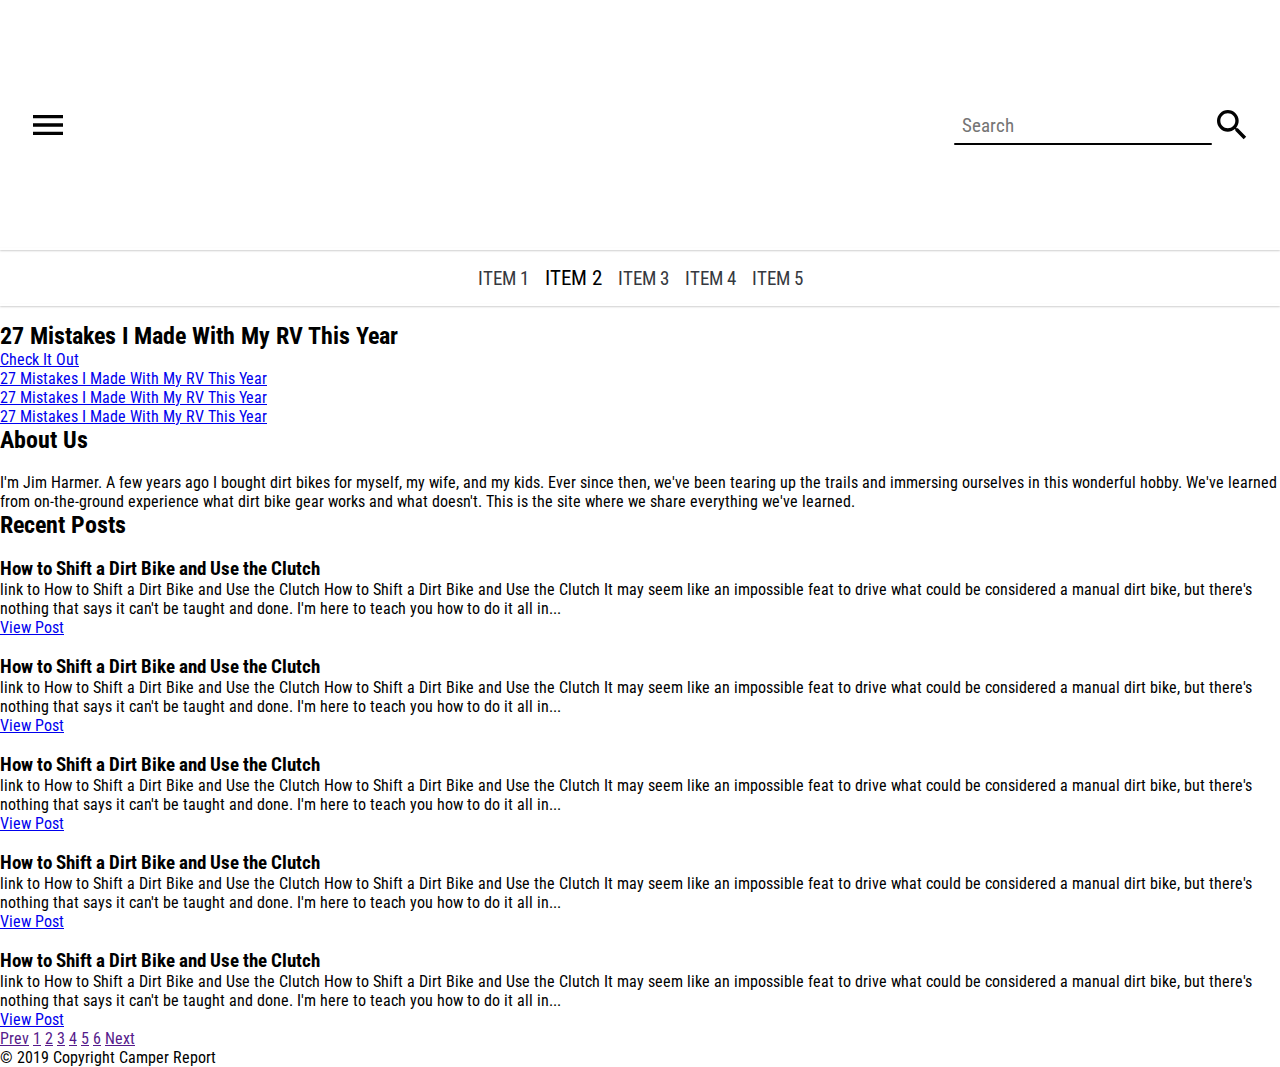
==== index.html @ 29ff1845 "Header completed, styled & responsive" ====
<!doctype html>
<html lang="en">
<head>
    <meta charset="UTF-8">
    <meta name="viewport"
          content="width=device-width, user-scalable=no, initial-scale=1.0, maximum-scale=1.0, minimum-scale=1.0">
    <meta http-equiv="X-UA-Compatible" content="ie=edge">
    <title>Document</title>
    <link rel="stylesheet" href="styles/css/main.css">
    <link href="https://fonts.googleapis.com/css?family=Libre+Franklin|Roboto+Condensed&display=swap" rel="stylesheet">


</head>
<body>

<header>
    <div class="container">
        <div class="menu-toggler-container">
            <div class="menu-icon-container">
                <!-- drawer icon  -->
                <svg class="icon" viewBox="0 0 24 24" id="menu-open">
                    <path d="M3,6H21V8H3V6M3,11H21V13H3V11M3,16H21V18H3V16Z"/>
                </svg>
                <!-- close icon  -->
                <svg class="icon" viewBox="0 0 24 24" id="menu-close" display="none">
                    <path d="M19,6.41L17.59,5L12,10.59L6.41,5L5,6.41L10.59,12L5,17.59L6.41,19L12,13.41L17.59,19L19,17.59L13.41,12L19,6.41Z"/>
                    </symbol>
                </svg>
            </div>
            <span class="menu-label">Menu</span>
        </div>
        <a href="#" class="logo-container">
            <div class="logo"
                 style="background-image: url('resources/images/camper-report-logo-300x228.png')"></div>
        </a>
        <div class="search-box-container">

            <!-- Search icon  -->
            <svg id="search-open" class="icon" viewBox="0 0 24 24">
                <path d="M9.5,3A6.5,6.5 0 0,1 16,9.5C16,11.11 15.41,12.59 14.44,13.73L14.71,14H15.5L20.5,19L19,20.5L14,15.5V14.71L13.73,14.44C12.59,15.41 11.11,16 9.5,16A6.5,6.5 0 0,1 3,9.5A6.5,6.5 0 0,1 9.5,3M9.5,5C7,5 5,7 5,9.5C5,12 7,14 9.5,14C12,14 14,12 14,9.5C14,7 12,5 9.5,5Z"/>
            </svg>
            <svg class="icon" viewBox="0 0 24 24" id="search-close" display="none">
                <path d="M19,6.41L17.59,5L12,10.59L6.41,5L5,6.41L10.59,12L5,17.59L6.41,19L12,13.41L17.59,19L19,17.59L13.41,12L19,6.41Z"/>
                </symbol>
            </svg>
            <div id="search-box" class="search-box close">
                <input type="text" placeholder="Search">
            </div>

        </div>
    </div>
</header>
<nav class="main-menu">
    <ul>
        <li class="menu-item"><a href="#"> item 1 </a></li>
        <li class="menu-item active"><a href="#"> item 2 </a></li>
        <li class="menu-item"><a href="#"> item 3 </a></li>
        <li class="menu-item"><a href="#"> item 4 </a></li>
        <li class="menu-item"><a href="#"> item 5 </a></li>
    </ul>
</nav>


<div class="main-content">
    <section class="featured-posts">
        <div class="primary-featured-post">
            <h2>27 Mistakes I Made With My RV This Year</h2>
            <a href="#">Check It Out</a>
        </div>
        <div class="secondary-featured-posts-container">
            <div class="secondary-featured-post"
                 style="background-image: url('resources/images/21296245_xl-768x513.jpg')">
                <a href="#">27 Mistakes I Made With My RV This Year</a>
            </div>
            <div class="secondary-featured-post"
                 style="background-image: url('resources/images/21296245_xl-768x513.jpg')">
                <a href="#">27 Mistakes I Made With My RV This Year</a>
            </div>
            <div class="secondary-featured-post"
                 style="background-image: url('resources/images/21296245_xl-768x513.jpg')">
                <a href="#">27 Mistakes I Made With My RV This Year</a>
            </div>
        </div>
    </section>
    <div>
        <section class="side-bar">
            <div class="about-us">
                <h2>About Us</h2>
                <div class="about-content">
                    <img src="resources/images/jim-harmer-dirt-bike-planet-300x300.jpg" alt="">
                    <p>I'm Jim Harmer. A few years ago I bought dirt bikes for myself, my wife, and my kids. Ever since
                        then, we've been tearing up the trails and immersing ourselves in this wonderful hobby. We've
                        learned from on-the-ground experience what dirt bike gear works and what doesn't. This is the
                        site where we share everything we've learned.</p>
                </div>
            </div>
        </section>
        <section class="posts">
            <h2>Recent Posts</h2>
            <div class="post">
                <img class="post-image" src="resources/images/109323731_l-300x200.jpg" alt="">
                <div class="post-content">
                    <h3>How to Shift a Dirt Bike and Use the Clutch</h3>
                    <p class="post-excerpt">link to How to Shift a Dirt Bike and Use the Clutch
                        How to Shift a Dirt Bike and Use the Clutch
                        It may seem like an impossible feat to drive what could be considered a manual dirt bike, but
                        there's nothing that says it can't be taught and done. I'm here to teach you how to do it all
                        in...</p>
                    <a href="#">View Post</a>
                </div>
            </div>
            <div class="post">
                <img class="post-image" src="resources/images/109323731_l-300x200.jpg" alt="">
                <div class="post-content">
                    <h3>How to Shift a Dirt Bike and Use the Clutch</h3>
                    <p class="post-excerpt">link to How to Shift a Dirt Bike and Use the Clutch
                        How to Shift a Dirt Bike and Use the Clutch
                        It may seem like an impossible feat to drive what could be considered a manual dirt bike, but
                        there's nothing that says it can't be taught and done. I'm here to teach you how to do it all
                        in...</p>
                    <a href="#">View Post</a>
                </div>
            </div>
            <div class="post">
                <img class="post-image" src="resources/images/109323731_l-300x200.jpg" alt="">
                <div class="post-content">
                    <h3>How to Shift a Dirt Bike and Use the Clutch</h3>
                    <p class="post-excerpt">link to How to Shift a Dirt Bike and Use the Clutch
                        How to Shift a Dirt Bike and Use the Clutch
                        It may seem like an impossible feat to drive what could be considered a manual dirt bike, but
                        there's nothing that says it can't be taught and done. I'm here to teach you how to do it all
                        in...</p>
                    <a href="#">View Post</a>
                </div>
            </div>
            <div class="post">
                <img class="post-image" src="resources/images/109323731_l-300x200.jpg" alt="">
                <div class="post-content">
                    <h3>How to Shift a Dirt Bike and Use the Clutch</h3>
                    <p class="post-excerpt">link to How to Shift a Dirt Bike and Use the Clutch
                        How to Shift a Dirt Bike and Use the Clutch
                        It may seem like an impossible feat to drive what could be considered a manual dirt bike, but
                        there's nothing that says it can't be taught and done. I'm here to teach you how to do it all
                        in...</p>
                    <a href="#">View Post</a>
                </div>
            </div>
            <div class="post">
                <img class="post-image" src="resources/images/109323731_l-300x200.jpg" alt="">
                <div class="post-content">
                    <h3>How to Shift a Dirt Bike and Use the Clutch</h3>
                    <p class="post-excerpt">link to How to Shift a Dirt Bike and Use the Clutch
                        How to Shift a Dirt Bike and Use the Clutch
                        It may seem like an impossible feat to drive what could be considered a manual dirt bike, but
                        there's nothing that says it can't be taught and done. I'm here to teach you how to do it all
                        in...</p>
                    <a href="#">View Post</a>
                </div>
            </div>
            <nav class="pagination-links">
                <a href="">Prev</a>
                <a href="" class="active">1</a>
                <a href="">2</a>
                <a href="">3</a>
                <a href="">4</a>
                <a href="">5</a>
                <a href="">6</a>
                <a href="">Next</a>
            </nav>
        </section>
    </div>
</div>

<footer>
    <p>© 2019 Copyright Camper Report</p>
</footer>

<script src="scripts/jquery.min.js"></script>
<script src="scripts/main.js"></script>

</body>
</html>
---- styles/css/main.css ----
/**********************
    General Styles
***********************/
* {
  padding: 0;
  margin: 0;
  font-family: "Roboto Condensed", sans-serif; }

.icon {
  width: 48px;
  height: 48px;
  fill: #020202; }

.container {
  max-width: 1224px;
  margin: 0 auto; }

/**********************
    End Of General Styles
***********************/
/**********************
    Header
***********************/
header {
  position: relative;
  padding: 0 8px; }
  header .icon {
    width: 32px;
    height: 32px;
    padding: 8px; }
  header:after {
    content: '';
    display: block;
    height: 2px;
    width: 100%;
    position: absolute;
    bottom: 0;
    left: 0;
    box-shadow: 0 1px 2px rgba(0, 0, 0, 0.2); }
  header .container {
    display: flex;
    justify-content: flex-end;
    align-items: center; }
    header .container .logo-container {
      order: 1;
      margin-right: auto; }
      header .container .logo-container .logo {
        width: 60px;
        height: 60px;
        background-size: contain;
        background-repeat: no-repeat;
        background-position: center;
        margin-left: auto; }
    header .container .menu-toggler-container {
      order: 3;
      margin-top: 4px; }
      header .container .menu-toggler-container .menu-label {
        display: none; }
    header .container .search-box-container {
      order: 2;
      display: flex;
      align-items: center;
      position: relative; }
      header .container .search-box-container .search-box {
        position: absolute;
        right: 100%;
        display: flex; }
        header .container .search-box-container .search-box input {
          padding: 8px;
          background: none;
          border: none;
          outline: none;
          margin: 0;
          background: white;
          border-radius: 4px; }
        header .container .search-box-container .search-box:after {
          display: block;
          content: '';
          position: absolute;
          width: 100%;
          height: 2px;
          bottom: 0;
          left: 0;
          background-color: #020202;
          border-radius: 8px; }

@media (min-width: 500px) {
  header .container .menu-toggler-container {
    order: 0; }
  header .container .logo-container {
    order: 1;
    margin: 0 auto; }

  .search-box input {
    font-size: 1.2em; } }
@media (min-width: 600px) {
  header .container .logo-container .logo {
    width: 100px;
    height: 100px; } }
@media (min-width: 700px) {
  header .icon {
    width: 40px;
    height: 40px;
    padding: 0; } }
@media (min-width: 900px) {
  header .container .logo-container .logo {
    width: 150px;
    height: 150px; } }
@media (min-width: 1000px) {
  header .container .logo-container .logo {
    width: 250px;
    height: 250px; } }
/**********************
    End Of Header
***********************/
/**********************
    Main Menu
***********************/
nav.main-menu {
  position: relative;
  margin-bottom: 16px; }
  nav.main-menu ul {
    list-style: none;
    text-decoration: none;
    display: flex;
    flex-direction: column;
    justify-content: flex-start;
    flex-wrap: wrap;
    padding: 8px;
    max-width: 1224px;
    margin: 0 auto; }
    nav.main-menu ul a {
      text-decoration: none;
      color: #363940;
      text-transform: uppercase; }
    nav.main-menu ul .menu-item {
      padding: 4px 0; }
      nav.main-menu ul .menu-item.active a {
        color: black;
        font-size: 1.2em; }
      nav.main-menu ul .menu-item:hover a {
        color: #b5b8c0; }
  nav.main-menu:after {
    content: '';
    display: block;
    height: 2px;
    width: 100%;
    position: absolute;
    bottom: 0;
    left: 0;
    box-shadow: 0 1px 2px rgba(0, 0, 0, 0.2); }

@media (min-width: 500px) {
  nav.main-menu ul {
    flex-direction: row;
    align-items: center;
    justify-content: center; }
    nav.main-menu ul .menu-item {
      padding: 8px; } }
@media (min-width: 900px) {
  .menu-item a {
    font-size: 1.2em; }

  nav.main-menu ul .menu-item.active a {
    font-size: 1.3em; } }
/**********************
    End Of Main Menu
***********************/
/**********************
    End of Header Styles
***********************/

/*# sourceMappingURL=main.css.map */
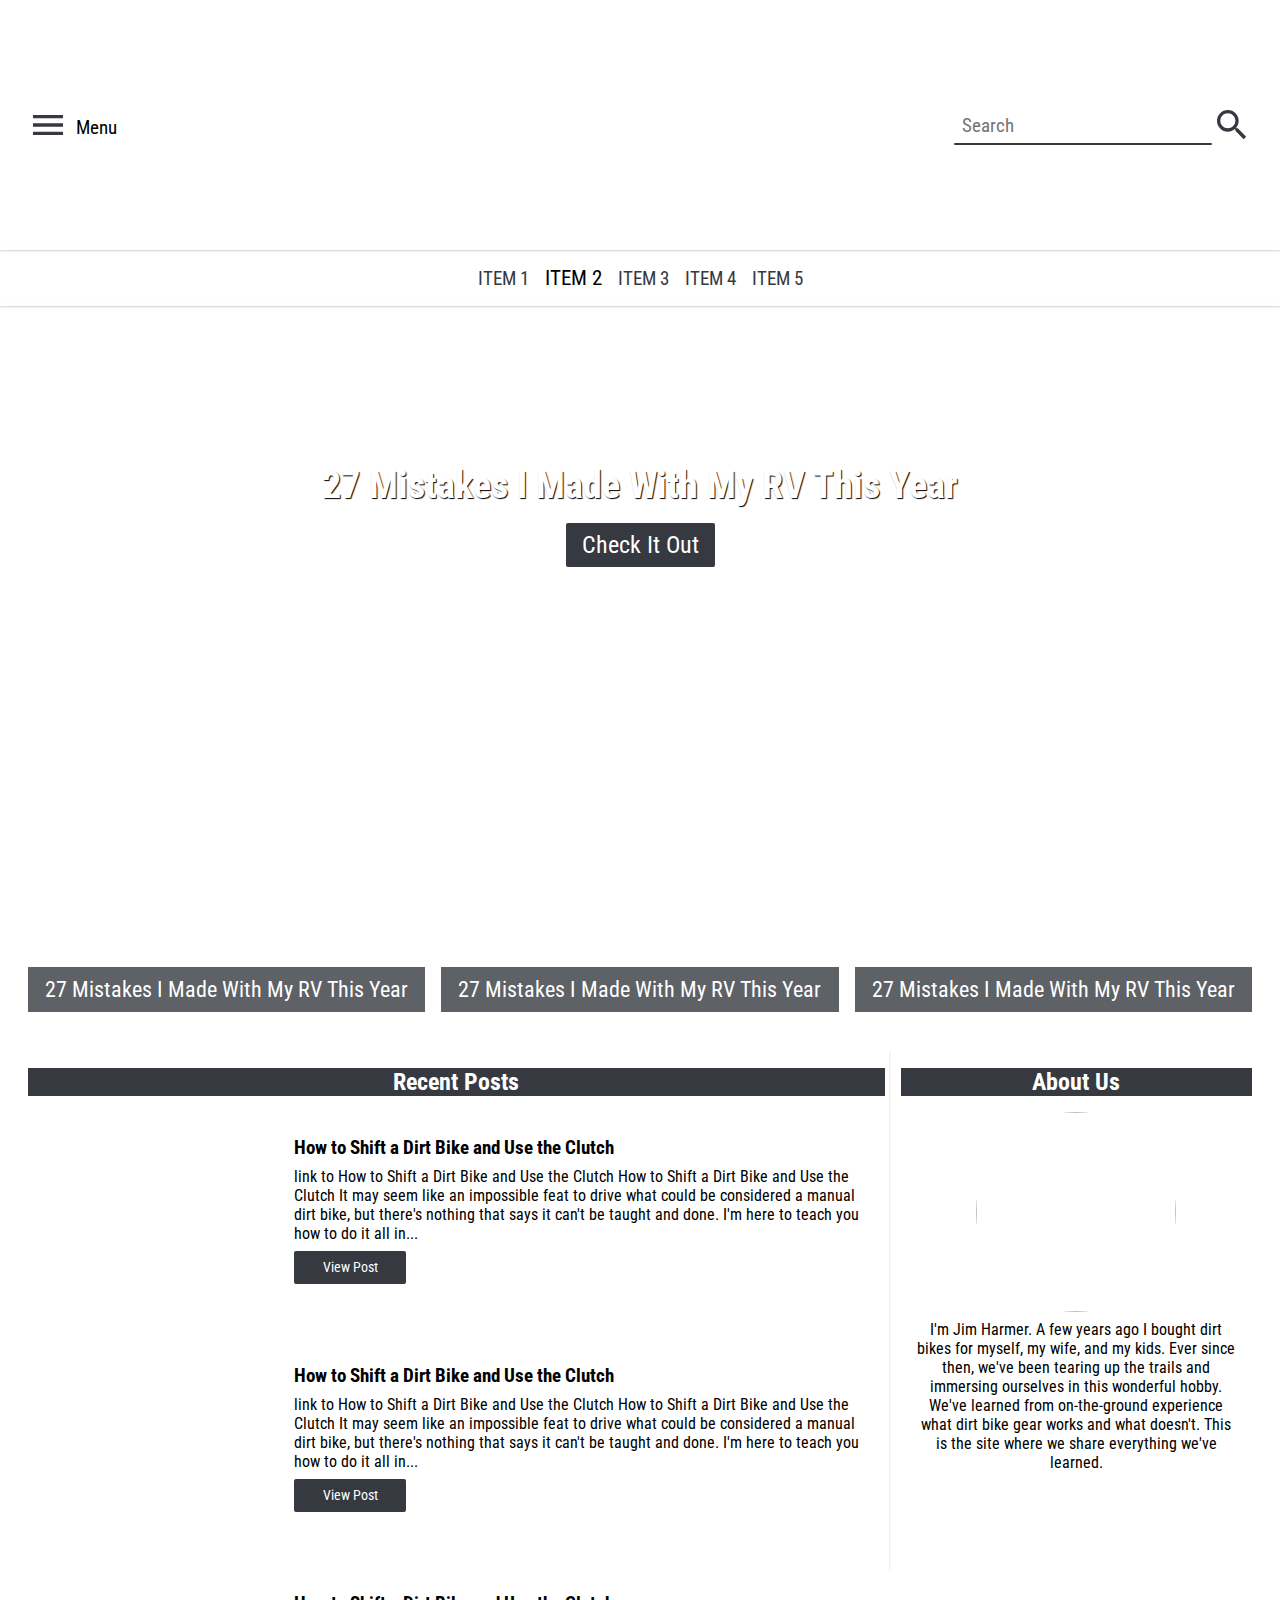
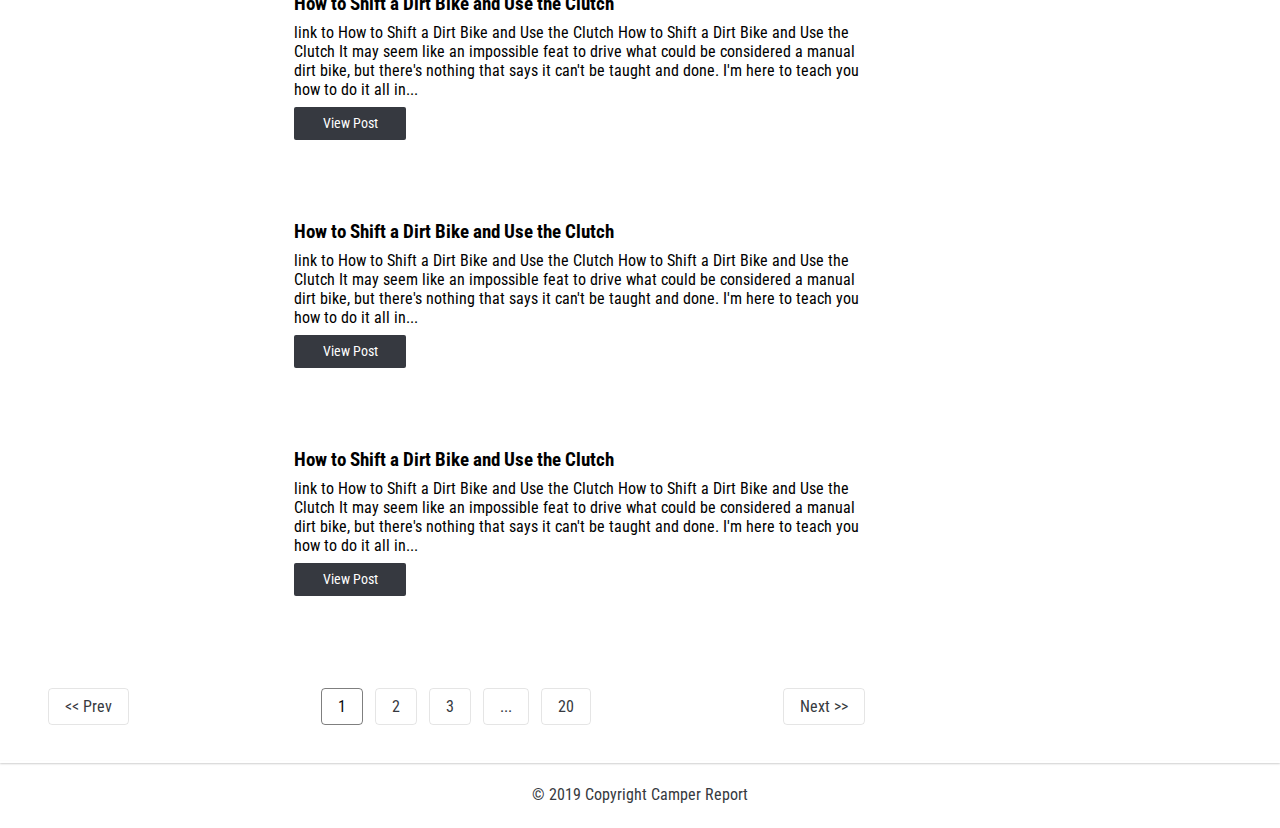
==== commit 30fd05b7: "Minimal Blog's home page created" ====
--- a/index.html
+++ b/index.html
@@ -65,7 +65,7 @@
     <section class="featured-posts">
         <div class="primary-featured-post">
             <h2>27 Mistakes I Made With My RV This Year</h2>
-            <a href="#">Check It Out</a>
+            <a  class="btn" href="#">Check It Out</a>
         </div>
         <div class="secondary-featured-posts-container">
             <div class="secondary-featured-post"
@@ -78,96 +78,98 @@
             </div>
             <div class="secondary-featured-post"
                  style="background-image: url('resources/images/21296245_xl-768x513.jpg')">
-                <a href="#">27 Mistakes I Made With My RV This Year</a>
+                <a class="post-link" href="#">27 Mistakes I Made With My RV This Year</a>
             </div>
         </div>
     </section>
-    <div>
+    <div class="posts-sidebar-container">
+        <section class="posts">
+            <h2 class="heading">Recent Posts</h2>
+            <div class="post">
+                <a href=""> <div class="post-image" style="background-image: url('resources/images/109323731_l-300x200.jpg')"> </div></a>
+                <div class="post-content">
+                    <h3 class="post-title">How to Shift a Dirt Bike and Use the Clutch</h3>
+                    <p class="post-excerpt">link to How to Shift a Dirt Bike and Use the Clutch
+                        How to Shift a Dirt Bike and Use the Clutch
+                        It may seem like an impossible feat to drive what could be considered a manual dirt bike, but
+                        there's nothing that says it can't be taught and done. I'm here to teach you how to do it all
+                        in...</p>
+                    <a class="btn" href="#">View Post</a>
+                </div>
+            </div>
+            <div class="post">
+                <a href=""> <div class="post-image" style="background-image: url('resources/images/109323731_l-300x200.jpg')"> </div></a>
+                <div class="post-content">
+                    <h3 class="post-title">How to Shift a Dirt Bike and Use the Clutch</h3>
+                    <p class="post-excerpt">link to How to Shift a Dirt Bike and Use the Clutch
+                        How to Shift a Dirt Bike and Use the Clutch
+                        It may seem like an impossible feat to drive what could be considered a manual dirt bike, but
+                        there's nothing that says it can't be taught and done. I'm here to teach you how to do it all
+                        in...</p>
+                    <a class="btn" href="#">View Post</a>
+                </div>
+            </div>
+            <div class="post">
+                <a href=""> <div class="post-image" style="background-image: url('resources/images/109323731_l-300x200.jpg')"> </div></a>
+                <div class="post-content">
+                    <h3 class="post-title">How to Shift a Dirt Bike and Use the Clutch</h3>
+                    <p class="post-excerpt">link to How to Shift a Dirt Bike and Use the Clutch
+                        How to Shift a Dirt Bike and Use the Clutch
+                        It may seem like an impossible feat to drive what could be considered a manual dirt bike, but
+                        there's nothing that says it can't be taught and done. I'm here to teach you how to do it all
+                        in...</p>
+                    <a class="btn" href="#">View Post</a>
+                </div>
+            </div>
+            <div class="post">
+                <a href=""> <div class="post-image" style="background-image: url('resources/images/109323731_l-300x200.jpg')"> </div></a>
+                <div class="post-content">
+                    <h3 class="post-title">How to Shift a Dirt Bike and Use the Clutch</h3>
+                    <p class="post-excerpt">link to How to Shift a Dirt Bike and Use the Clutch
+                        How to Shift a Dirt Bike and Use the Clutch
+                        It may seem like an impossible feat to drive what could be considered a manual dirt bike, but
+                        there's nothing that says it can't be taught and done. I'm here to teach you how to do it all
+                        in...</p>
+                    <a class="btn" href="#">View Post</a>
+                </div>
+            </div>
+            <div class="post">
+                <a href=""> <div class="post-image" style="background-image: url('resources/images/109323731_l-300x200.jpg')"> </div></a>
+                <div class="post-content">
+                    <h3 class="post-title">How to Shift a Dirt Bike and Use the Clutch</h3>
+                    <p class="post-excerpt">link to How to Shift a Dirt Bike and Use the Clutch
+                        How to Shift a Dirt Bike and Use the Clutch
+                        It may seem like an impossible feat to drive what could be considered a manual dirt bike, but
+                        there's nothing that says it can't be taught and done. I'm here to teach you how to do it all
+                        in...</p>
+                    <a class="btn" href="#">View Post</a>
+                </div>
+            </div>
+            <nav class="pagination-links">
+                <span class="pagination-link ">&lt&lt Prev</span>
+                <div class="page-links-container">
+                    <a class="pagination-link active" href="" >1</a>
+                    <a class="pagination-link" href="">2</a>
+                    <a class="pagination-link" href="">3</a>
+                    <span class="pagination-link">...</span>
+                    <a class="pagination-link" href="">20</a>
+                </div>
+                <span class="pagination-link " href="">Next &gt&gt</span>
+            </nav>
+        </section>
         <section class="side-bar">
             <div class="about-us">
-                <h2>About Us</h2>
+                <h2 class="heading">About Us</h2>
                 <div class="about-content">
-                    <img src="resources/images/jim-harmer-dirt-bike-planet-300x300.jpg" alt="">
-                    <p>I'm Jim Harmer. A few years ago I bought dirt bikes for myself, my wife, and my kids. Ever since
+                    <img class="author-image" src="resources/images/jim-harmer-dirt-bike-planet-300x300.jpg" alt="">
+                    <p class="author-description">I'm Jim Harmer. A few years ago I bought dirt bikes for myself, my wife, and my kids. Ever since
                         then, we've been tearing up the trails and immersing ourselves in this wonderful hobby. We've
                         learned from on-the-ground experience what dirt bike gear works and what doesn't. This is the
                         site where we share everything we've learned.</p>
                 </div>
             </div>
         </section>
-        <section class="posts">
-            <h2>Recent Posts</h2>
-            <div class="post">
-                <img class="post-image" src="resources/images/109323731_l-300x200.jpg" alt="">
-                <div class="post-content">
-                    <h3>How to Shift a Dirt Bike and Use the Clutch</h3>
-                    <p class="post-excerpt">link to How to Shift a Dirt Bike and Use the Clutch
-                        How to Shift a Dirt Bike and Use the Clutch
-                        It may seem like an impossible feat to drive what could be considered a manual dirt bike, but
-                        there's nothing that says it can't be taught and done. I'm here to teach you how to do it all
-                        in...</p>
-                    <a href="#">View Post</a>
-                </div>
-            </div>
-            <div class="post">
-                <img class="post-image" src="resources/images/109323731_l-300x200.jpg" alt="">
-                <div class="post-content">
-                    <h3>How to Shift a Dirt Bike and Use the Clutch</h3>
-                    <p class="post-excerpt">link to How to Shift a Dirt Bike and Use the Clutch
-                        How to Shift a Dirt Bike and Use the Clutch
-                        It may seem like an impossible feat to drive what could be considered a manual dirt bike, but
-                        there's nothing that says it can't be taught and done. I'm here to teach you how to do it all
-                        in...</p>
-                    <a href="#">View Post</a>
-                </div>
-            </div>
-            <div class="post">
-                <img class="post-image" src="resources/images/109323731_l-300x200.jpg" alt="">
-                <div class="post-content">
-                    <h3>How to Shift a Dirt Bike and Use the Clutch</h3>
-                    <p class="post-excerpt">link to How to Shift a Dirt Bike and Use the Clutch
-                        How to Shift a Dirt Bike and Use the Clutch
-                        It may seem like an impossible feat to drive what could be considered a manual dirt bike, but
-                        there's nothing that says it can't be taught and done. I'm here to teach you how to do it all
-                        in...</p>
-                    <a href="#">View Post</a>
-                </div>
-            </div>
-            <div class="post">
-                <img class="post-image" src="resources/images/109323731_l-300x200.jpg" alt="">
-                <div class="post-content">
-                    <h3>How to Shift a Dirt Bike and Use the Clutch</h3>
-                    <p class="post-excerpt">link to How to Shift a Dirt Bike and Use the Clutch
-                        How to Shift a Dirt Bike and Use the Clutch
-                        It may seem like an impossible feat to drive what could be considered a manual dirt bike, but
-                        there's nothing that says it can't be taught and done. I'm here to teach you how to do it all
-                        in...</p>
-                    <a href="#">View Post</a>
-                </div>
-            </div>
-            <div class="post">
-                <img class="post-image" src="resources/images/109323731_l-300x200.jpg" alt="">
-                <div class="post-content">
-                    <h3>How to Shift a Dirt Bike and Use the Clutch</h3>
-                    <p class="post-excerpt">link to How to Shift a Dirt Bike and Use the Clutch
-                        How to Shift a Dirt Bike and Use the Clutch
-                        It may seem like an impossible feat to drive what could be considered a manual dirt bike, but
-                        there's nothing that says it can't be taught and done. I'm here to teach you how to do it all
-                        in...</p>
-                    <a href="#">View Post</a>
-                </div>
-            </div>
-            <nav class="pagination-links">
-                <a href="">Prev</a>
-                <a href="" class="active">1</a>
-                <a href="">2</a>
-                <a href="">3</a>
-                <a href="">4</a>
-                <a href="">5</a>
-                <a href="">6</a>
-                <a href="">Next</a>
-            </nav>
-        </section>
+
     </div>
 </div>
 
--- a/styles/css/main.css
+++ b/styles/css/main.css
@@ -6,15 +6,40 @@
   margin: 0;
   font-family: "Roboto Condensed", sans-serif; }
 
+.heading {
+  background: #363940;
+  color: #fff;
+  text-align: center;
+  margin: 16px 0; }
+
 .icon {
   width: 48px;
   height: 48px;
-  fill: #020202; }
+  fill: #363940; }
 
 .container {
   max-width: 1224px;
   margin: 0 auto; }
 
+.btn {
+  padding: 8px 16px;
+  background: #363940;
+  color: #fff;
+  text-decoration: none;
+  border-radius: 2px;
+  margin: 16px 0;
+  transition: opacity 100ms ease-in-out;
+  display: block;
+  text-align: center; }
+  .btn:hover, .btn:focus {
+    opacity: 0.8; }
+
+@media (min-width: 600px) {
+  .btn {
+    font-size: 1.2em; } }
+@media (min-width: 900px) {
+  .btn {
+    font-size: 1.5em; } }
 /**********************
     End Of General Styles
 ***********************/
@@ -81,7 +106,7 @@
           height: 2px;
           bottom: 0;
           left: 0;
-          background-color: #020202;
+          background-color: #363940;
           border-radius: 8px; }
 
 @media (min-width: 500px) {
@@ -105,7 +130,18 @@
 @media (min-width: 900px) {
   header .container .logo-container .logo {
     width: 150px;
-    height: 150px; } }
+    height: 150px; }
+
+  header .container .menu-toggler-container {
+    display: flex;
+    align-items: center;
+    justify-content: center; }
+    header .container .menu-toggler-container .menu-label {
+      display: block;
+      font-size: 1.2em;
+      margin-left: 8px; }
+      header .container .menu-toggler-container .menu-label::selection {
+        background: none; } }
 @media (min-width: 1000px) {
   header .container .logo-container .logo {
     width: 250px;
@@ -167,7 +203,249 @@
     End Of Main Menu
 ***********************/
 /**********************
-    End of Header Styles
+    Featured Posts
+***********************/
+.main-content {
+  display: flex;
+  flex-direction: column;
+  margin: 16px auto;
+  max-width: 1224px; }
+  .main-content .primary-featured-post {
+    border-radius: 4px;
+    background-image: url("../../resources/images/rv-mistakes-1024x341.jpg");
+    background-repeat: no-repeat;
+    height: 200px;
+    background-size: cover;
+    background-position: center;
+    display: flex;
+    flex-direction: column;
+    justify-content: center;
+    align-items: center; }
+    .main-content .primary-featured-post h2 {
+      color: white;
+      font-size: 1.5em;
+      text-align: center;
+      text-shadow: 1px 1px 1px black; }
+  .main-content .secondary-featured-posts-container {
+    display: flex;
+    flex-direction: column;
+    justify-content: center;
+    align-items: center;
+    margin: 16px 0; }
+    .main-content .secondary-featured-posts-container .secondary-featured-post {
+      margin: 8px;
+      width: 100%;
+      height: 200px;
+      border-radius: 2px;
+      background-image: url("../../resources/images/rv-mistakes-1024x341.jpg");
+      background-repeat: no-repeat;
+      background-size: cover;
+      background-position: center;
+      position: relative; }
+      .main-content .secondary-featured-posts-container .secondary-featured-post a {
+        background: rgba(54, 57, 64, 0.8);
+        text-decoration: none;
+        color: #fff;
+        text-align: center;
+        display: block;
+        position: absolute;
+        bottom: 0;
+        width: 100%;
+        padding: 9.6px 16px;
+        box-sizing: border-box; }
+        .main-content .secondary-featured-posts-container .secondary-featured-post a:hover, .main-content .secondary-featured-posts-container .secondary-featured-post a:focus {
+          opacity: 0.8; }
+      @media (min-width: 350px) {
+        .main-content .secondary-featured-posts-container .secondary-featured-post {
+          height: 250px; }
+          .main-content .secondary-featured-posts-container .secondary-featured-post a {
+            font-size: 1.2em; } }
+      @media (min-width: 450px) {
+        .main-content .secondary-featured-posts-container .secondary-featured-post {
+          height: 300px; }
+          .main-content .secondary-featured-posts-container .secondary-featured-post a {
+            font-size: 1.4em; } }
+    @media (min-width: 300px) {
+      .main-content .secondary-featured-posts-container {
+        padding: 16px;
+        border-radius: 4px; } }
+    @media (min-width: 660px) {
+      .main-content .secondary-featured-posts-container {
+        flex-direction: row; }
+        .main-content .secondary-featured-posts-container .secondary-featured-post {
+          height: 250px; }
+          .main-content .secondary-featured-posts-container .secondary-featured-post:nth-child(3) {
+            display: none; } }
+    @media (min-width: 985px) {
+      .main-content .secondary-featured-posts-container .secondary-featured-post:nth-child(3) {
+        display: block; } }
+    @media (min-width: 1224px) {
+      .main-content .secondary-featured-posts-container {
+        padding-left: 0;
+        padding-right: 0; }
+        .main-content .secondary-featured-posts-container .secondary-featured-post:nth-child(1) {
+          margin-left: 0; }
+        .main-content .secondary-featured-posts-container .secondary-featured-post:nth-child(3) {
+          margin-right: 0; } }
+
+@media (min-width: 500px) {
+  .main-content .primary-featured-post {
+    height: 300px; }
+    .main-content .primary-featured-post h2 {
+      font-size: 1.8em; } }
+@media (min-width: 600px) {
+  .main-content .primary-featured-post {
+    height: 300px; }
+    .main-content .primary-featured-post h2 {
+      font-size: 2em; } }
+@media (min-width: 900px) {
+  .main-content .primary-featured-post {
+    height: 400px; }
+    .main-content .primary-featured-post h2 {
+      font-size: 2.4em; } }
+/**********************
+    End of Featured Posts
+***********************/
+/**********************
+    Content : Post & Sidebar
+***********************/
+.posts-sidebar-container {
+  display: flex;
+  flex-direction: column;
+  max-width: 1224px;
+  margin: 0 auto; }
+  .posts-sidebar-container .posts {
+    max-width: 750px; }
+  @media (min-width: 1000px) {
+    .posts-sidebar-container {
+      flex-direction: row; }
+      .posts-sidebar-container .side-bar {
+        max-width: 30%; }
+        .posts-sidebar-container .side-bar:after {
+          content: '';
+          display: block;
+          height: 40%;
+          width: 2px;
+          position: absolute;
+          top: 0;
+          left: -4%;
+          box-shadow: 1px 0 2px rgba(0, 0, 0, 0.1); }
+      .posts-sidebar-container .posts {
+        margin-right: 16px;
+        max-width: 70%; } }
+
+/**********************
+    End of Content : Post & Sidebar
+***********************/
+/**********************
+    Sidebar
+***********************/
+.side-bar {
+  position: relative; }
+  .side-bar .about-us .author-image {
+    width: 200px;
+    height: 200px;
+    margin: 8px auto;
+    border-radius: 50%;
+    display: block; }
+  .side-bar .about-us .author-description {
+    text-align: center;
+    padding: 0 16px;
+    max-width: 600px;
+    margin: 0 auto; }
+
+/**********************
+    End of Sidebar
+***********************/
+/**********************
+    Posts
+***********************/
+.post {
+  margin: 32px 0; }
+  .post .post-image {
+    width: 100%;
+    height: 180px;
+    background-repeat: no-repeat;
+    background-position: center;
+    background-size: cover;
+    margin: 8px 0; }
+  .post .post-title {
+    padding: 8px 16px;
+    text-align: center;
+    font-size: 1.2em; }
+  .post .post-excerpt {
+    padding: 0 16px;
+    text-align: center;
+    font-size: 1em; }
+  .post .btn {
+    margin: 8px auto;
+    width: 80px;
+    margin-bottom: 16px; }
+  @media (min-width: 400px) {
+    .post .post-image {
+      width: 250px;
+      margin-left: auto;
+      margin-right: auto;
+      border-radius: 4px; } }
+  @media (min-width: 650px) {
+    .post {
+      display: flex;
+      align-items: flex-start; }
+      .post .post-title {
+        text-align: left; }
+      .post .post-excerpt {
+        text-align: left; }
+      .post .btn {
+        margin-left: 16px;
+        font-size: 0.9em; } }
+
+.pagination-links {
+  display: flex;
+  justify-content: space-between;
+  align-items: center;
+  padding: 16px; }
+  .pagination-links .page-links-container {
+    display: none; }
+  .pagination-links .pagination-link {
+    margin: 4px;
+    text-decoration: none;
+    color: #363940;
+    border: 1px solid rgba(0, 0, 0, 0.1);
+    border-radius: 4px;
+    padding: 8px 16px; }
+    .pagination-links .pagination-link.hide {
+      opacity: 0; }
+    .pagination-links .pagination-link.active {
+      border-color: rgba(0, 0, 0, 0.5);
+      color: #070809; }
+  @media (min-width: 490px) {
+    .pagination-links .page-links-container {
+      display: block; } }
+
+/**********************
+    End of Posts
+***********************/
+/**********************
+    Footer
+***********************/
+footer {
+  position: relative;
+  padding: 24px; }
+  footer:before {
+    content: '';
+    display: block;
+    height: 2px;
+    width: 100%;
+    position: absolute;
+    top: 0;
+    left: 0;
+    box-shadow: 0 1px 2px rgba(0, 0, 0, 0.2); }
+  footer p {
+    text-align: center;
+    color: #363940; }
+
+/**********************
+    End Of Footer
 ***********************/
 
 /*# sourceMappingURL=main.css.map */
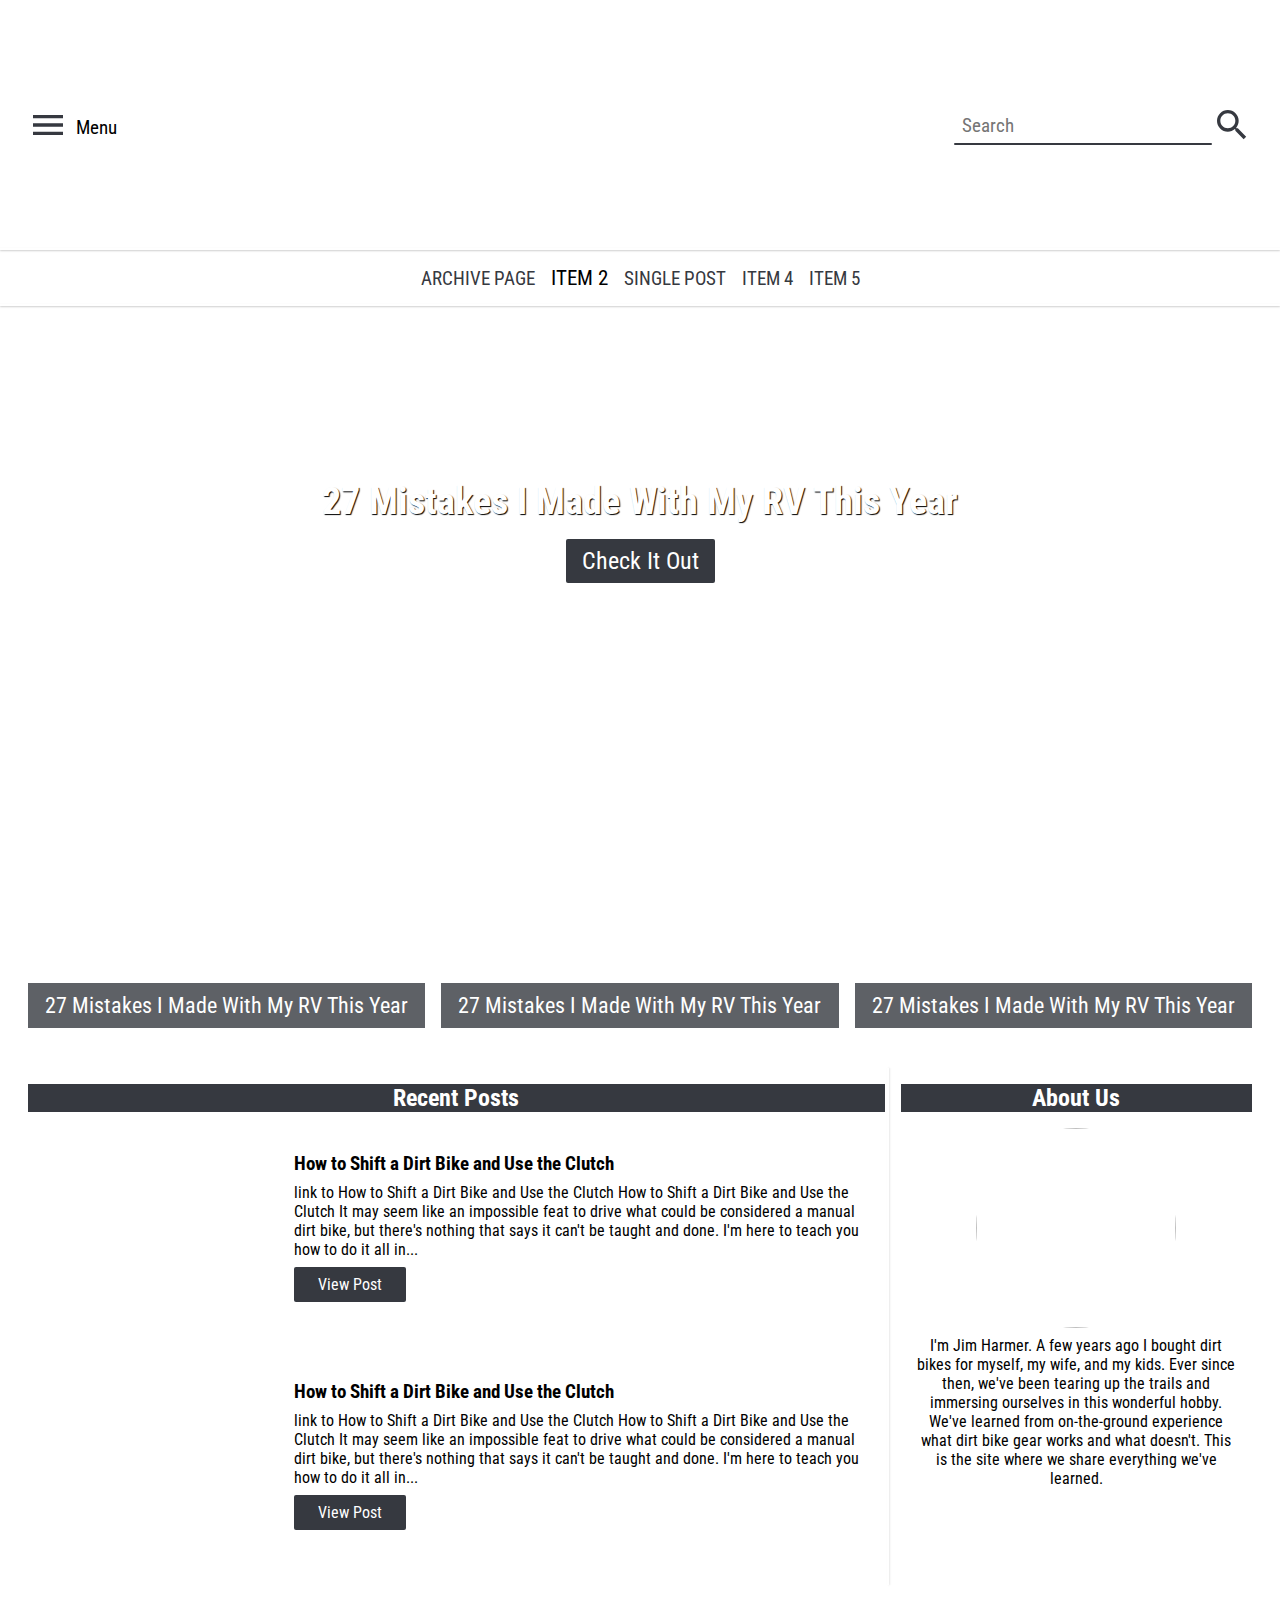
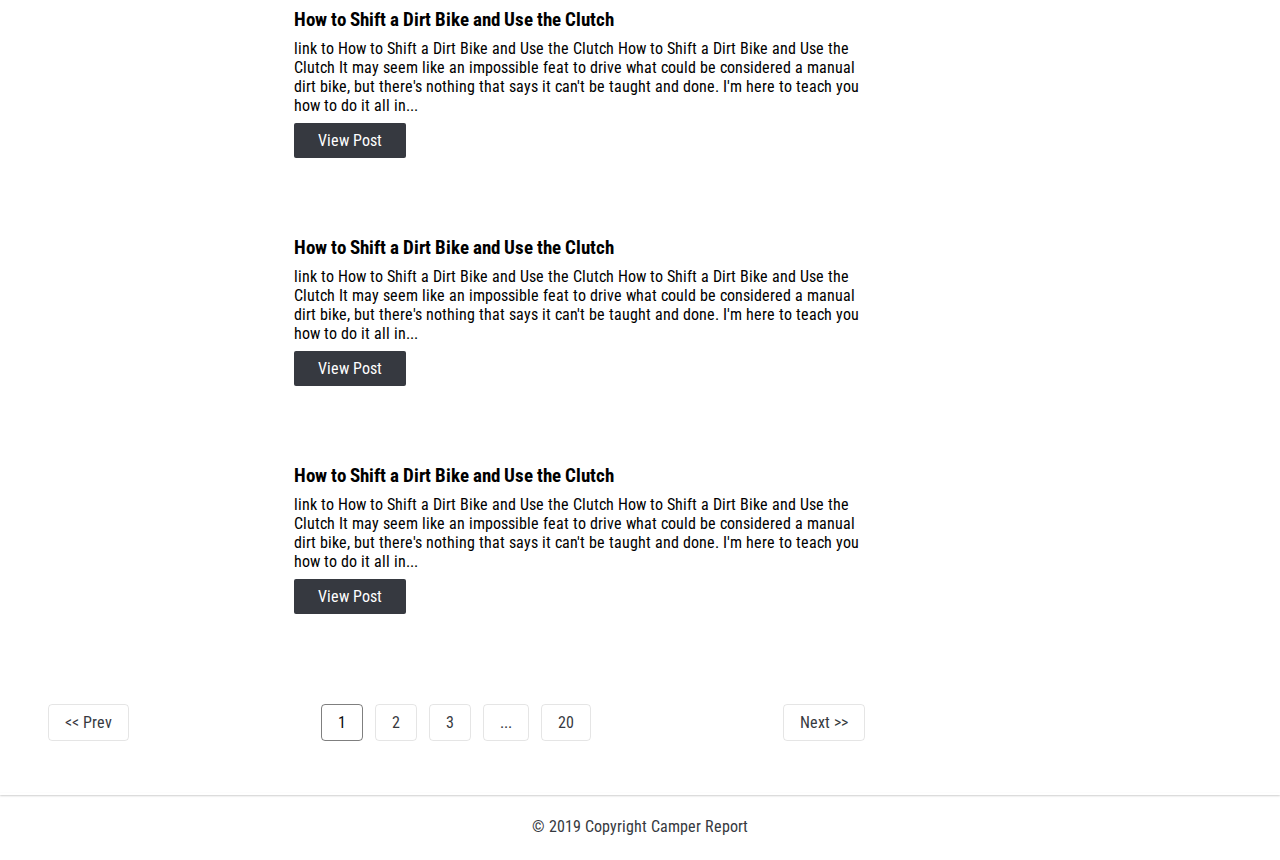
==== commit 3cd6e561: "Minimal wordpress theme all required templates are created successfully (fully responsive & fastest " ====
--- a/index.html
+++ b/index.html
@@ -29,7 +29,7 @@
             </div>
             <span class="menu-label">Menu</span>
         </div>
-        <a href="#" class="logo-container">
+        <a href="index.html" class="logo-container">
             <div class="logo"
                  style="background-image: url('resources/images/camper-report-logo-300x228.png')"></div>
         </a>
@@ -52,9 +52,9 @@
 </header>
 <nav class="main-menu">
     <ul>
-        <li class="menu-item"><a href="#"> item 1 </a></li>
+        <li class="menu-item"><a href="archieve-page.html"> Archive Page </a></li>
         <li class="menu-item active"><a href="#"> item 2 </a></li>
-        <li class="menu-item"><a href="#"> item 3 </a></li>
+        <li class="menu-item"><a href="single-post.html"> Single Post </a></li>
         <li class="menu-item"><a href="#"> item 4 </a></li>
         <li class="menu-item"><a href="#"> item 5 </a></li>
     </ul>
--- a/styles/css/main.css
+++ b/styles/css/main.css
@@ -11,6 +11,16 @@
   color: #fff;
   text-align: center;
   margin: 16px 0; }
+  .heading.achieve {
+    color: #070809;
+    background: none;
+    text-align: center;
+    font-size: 2em; }
+    @media (min-width: 650px) {
+      .heading.achieve {
+        text-align: left; } }
+  .heading.achieve.single-post {
+    text-align: center; }
 
 .icon {
   width: 48px;
@@ -20,6 +30,9 @@
 .container {
   max-width: 1224px;
   margin: 0 auto; }
+
+a {
+  color: #0095cc; }
 
 .btn {
   padding: 8px 16px;
@@ -209,6 +222,7 @@
   display: flex;
   flex-direction: column;
   margin: 16px auto;
+  padding: 16px;
   max-width: 1224px; }
   .main-content .primary-featured-post {
     border-radius: 4px;
@@ -397,7 +411,7 @@
         text-align: left; }
       .post .btn {
         margin-left: 16px;
-        font-size: 0.9em; } }
+        font-size: 1em; } }
 
 .pagination-links {
   display: flex;
@@ -447,5 +461,50 @@
 /**********************
     End Of Footer
 ***********************/
+/**********************
+    Single Post Detail
+***********************/
+.meta {
+  display: flex;
+  justify-content: center;
+  align-items: center;
+  flex-direction: column;
+  margin: 16px 0; }
+  .meta li {
+    color: rgba(54, 57, 64, 0.7);
+    margin: 1.6px 0; }
+    .meta li:first-child {
+      list-style: none; }
+  @media (min-width: 500px) {
+    .meta {
+      flex-direction: row; }
+      .meta li {
+        margin-left: 16px;
+        margin-right: 16px; } }
+
+.single-post .single-post-image {
+  width: 100%;
+  margin: 16px 0;
+  height: 200px;
+  background-repeat: no-repeat;
+  background-size: cover;
+  background-position: center; }
+.single-post .single-post-content {
+  margin: 32px 0; }
+.single-post hr {
+  opacity: 0.5; }
+@media (min-width: 400px) {
+  .single-post .single-post-image {
+    height: 300px; } }
+@media (min-width: 600px) {
+  .single-post .single-post-image {
+    height: 400px; } }
+@media (min-width: 1100px) {
+  .single-post .single-post-image {
+    height: 500px; } }
+
+/**********************
+    End Of Single Post Detail
+***********************/
 
 /*# sourceMappingURL=main.css.map */
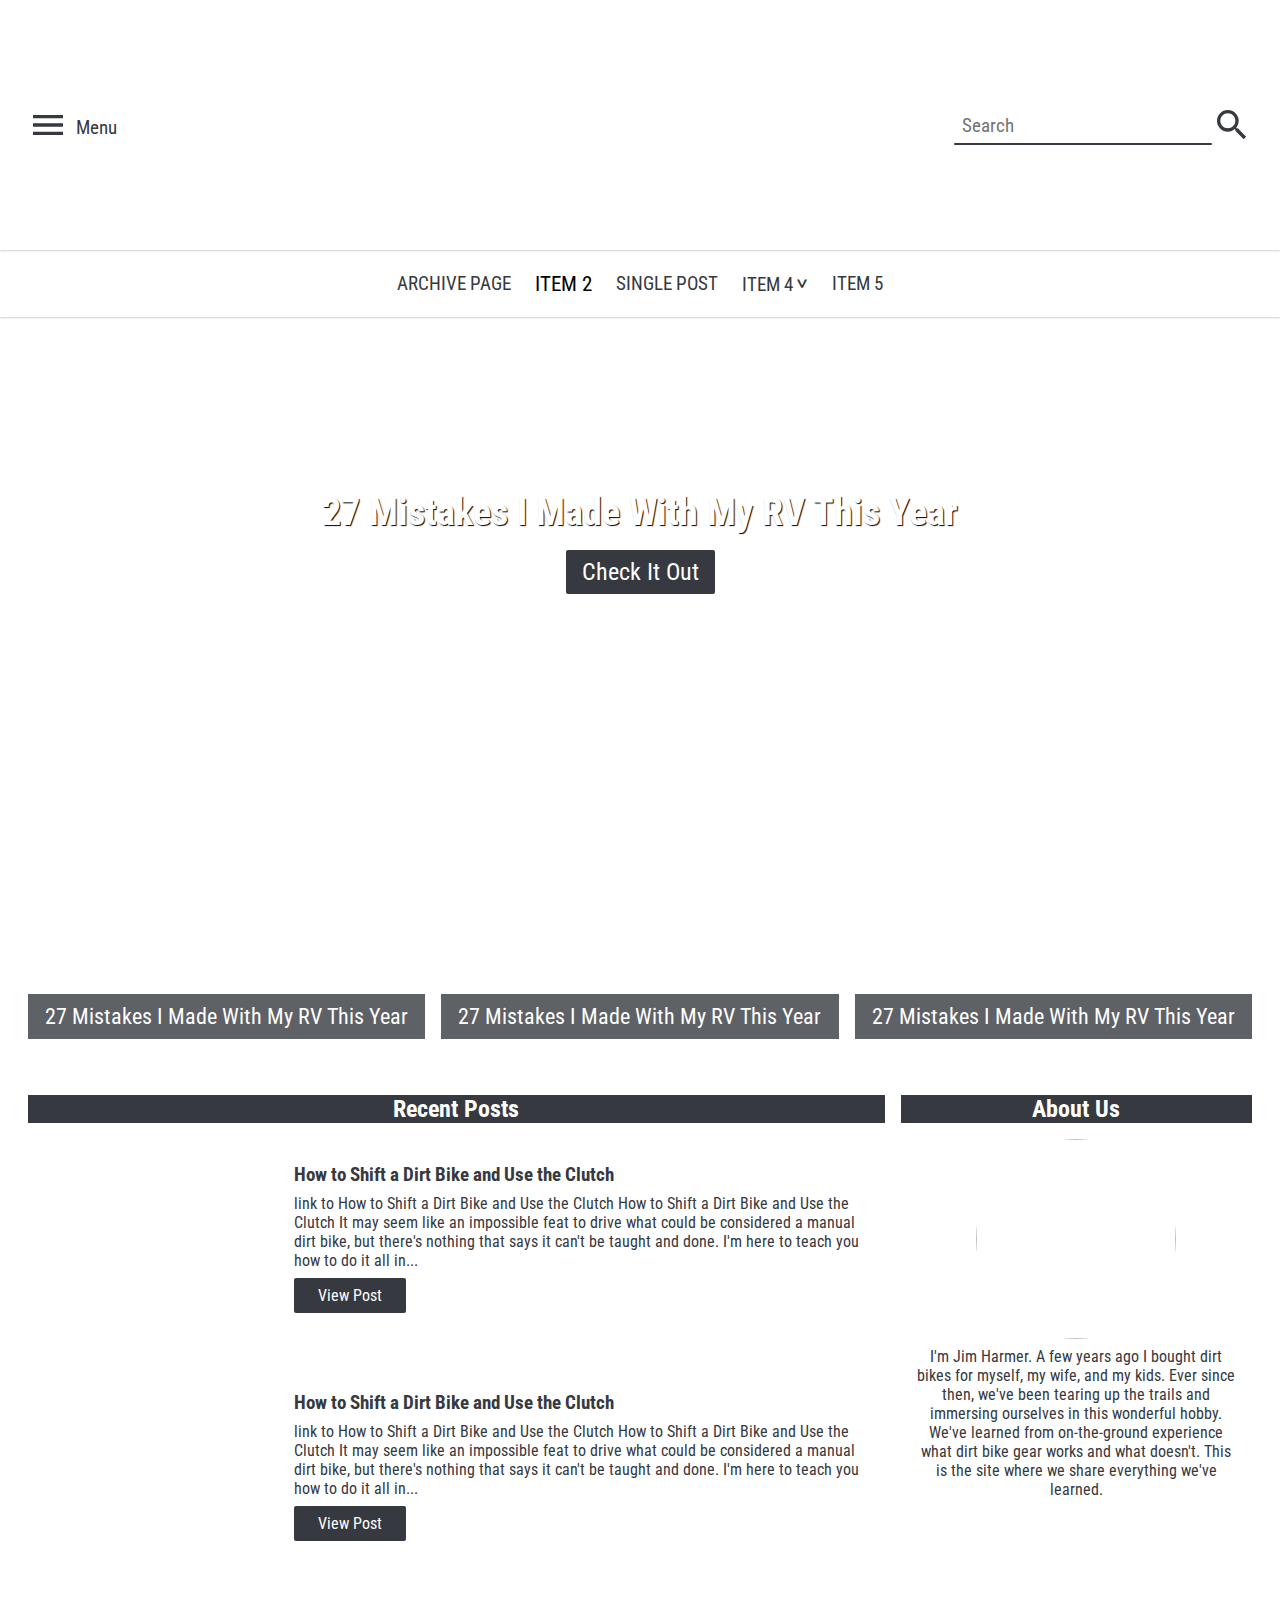
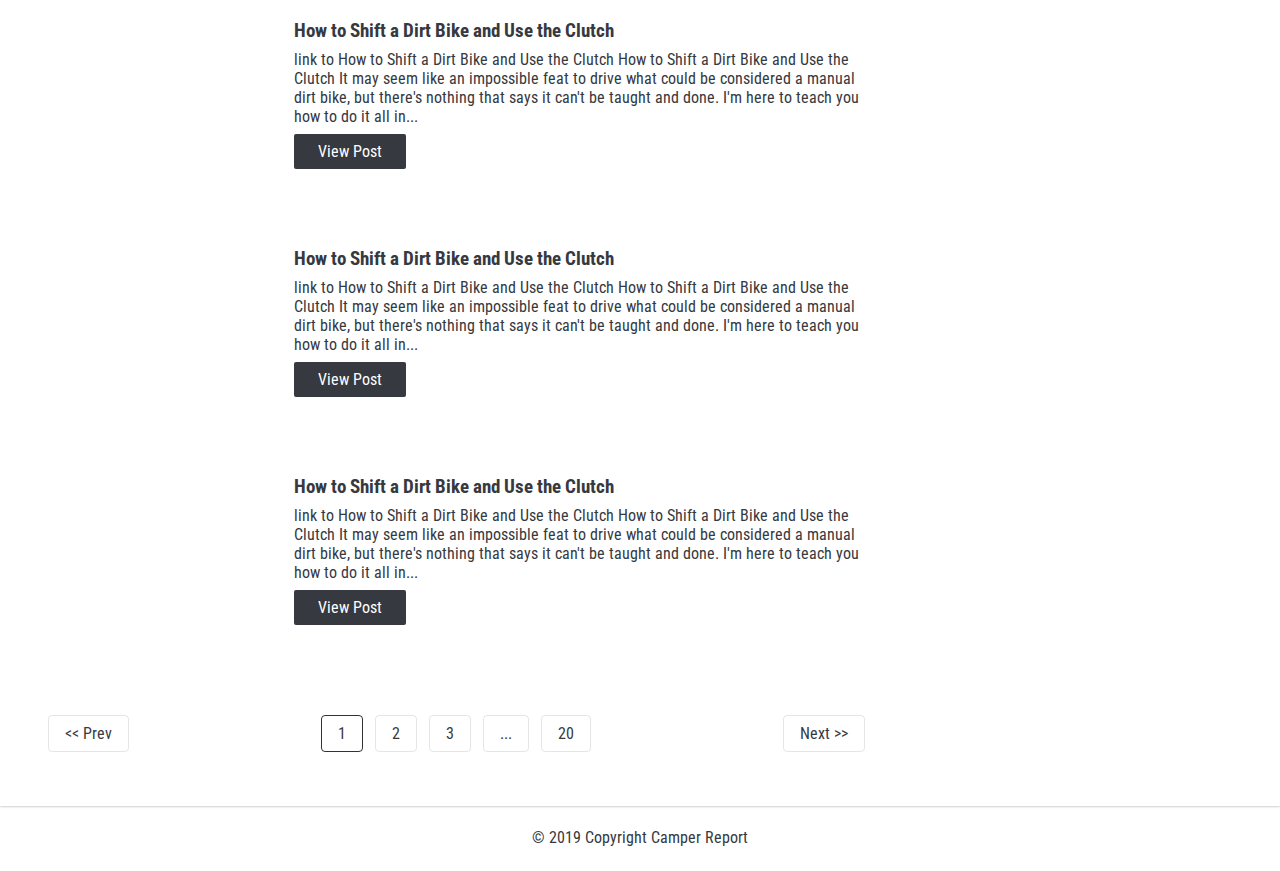
==== commit 1b570480: "sub menu added" ====
--- a/index.html
+++ b/index.html
@@ -15,7 +15,7 @@
 
 <header>
     <div class="container">
-        <div class="menu-toggler-container">
+        <div class="menu-toggler-container" >
             <div class="menu-icon-container">
                 <!-- drawer icon  -->
                 <svg class="icon" viewBox="0 0 24 24" id="menu-open">
@@ -55,7 +55,16 @@
         <li class="menu-item"><a href="archieve-page.html"> Archive Page </a></li>
         <li class="menu-item active"><a href="#"> item 2 </a></li>
         <li class="menu-item"><a href="single-post.html"> Single Post </a></li>
-        <li class="menu-item"><a href="#"> item 4 </a></li>
+        <li class="menu-item">
+
+            <ul class="sub-menu">
+                <li class="sub-menu-item"><a href="">Lorem.</a>  </li>
+                <li class="sub-menu-item active"><a href="">Numquam.</a> </li>
+                <li class="sub-menu-item"><a href="">Magnam!</a> </li>
+                <li class="sub-menu-item"><a href="">Architecto!</a> </li>
+            </ul>
+            <a href="#"> item 4 </a>
+        </li>
         <li class="menu-item"><a href="#"> item 5 </a></li>
     </ul>
 </nav>
@@ -63,29 +72,30 @@
 
 <div class="main-content">
     <section class="featured-posts">
-        <div class="primary-featured-post">
-            <h2>27 Mistakes I Made With My RV This Year</h2>
-            <a  class="btn" href="#">Check It Out</a>
+
+        <div class="primary-featured-post" onclick="location.href='#';" >
+                <h2>27 Mistakes I Made With My RV This Year</h2>
+                <a  class="btn" href="#">Check It Out</a>
         </div>
         <div class="secondary-featured-posts-container">
-            <div class="secondary-featured-post"
+            <div onclick="location.href='#';" class="secondary-featured-post"
                  style="background-image: url('resources/images/21296245_xl-768x513.jpg')">
                 <a href="#">27 Mistakes I Made With My RV This Year</a>
             </div>
-            <div class="secondary-featured-post"
+            <div onclick="location.href='#';" class="secondary-featured-post"
                  style="background-image: url('resources/images/21296245_xl-768x513.jpg')">
                 <a href="#">27 Mistakes I Made With My RV This Year</a>
             </div>
-            <div class="secondary-featured-post"
+            <div onclick="location.href='#';" class="secondary-featured-post"
                  style="background-image: url('resources/images/21296245_xl-768x513.jpg')">
-                <a class="post-link" href="#">27 Mistakes I Made With My RV This Year</a>
+                <a href="#">27 Mistakes I Made With My RV This Year</a>
             </div>
         </div>
     </section>
     <div class="posts-sidebar-container">
         <section class="posts">
             <h2 class="heading">Recent Posts</h2>
-            <div class="post">
+            <div onclick="location.href='#';" class="post">
                 <a href=""> <div class="post-image" style="background-image: url('resources/images/109323731_l-300x200.jpg')"> </div></a>
                 <div class="post-content">
                     <h3 class="post-title">How to Shift a Dirt Bike and Use the Clutch</h3>
@@ -97,7 +107,7 @@
                     <a class="btn" href="#">View Post</a>
                 </div>
             </div>
-            <div class="post">
+            <div onclick="location.href='#';" class="post">
                 <a href=""> <div class="post-image" style="background-image: url('resources/images/109323731_l-300x200.jpg')"> </div></a>
                 <div class="post-content">
                     <h3 class="post-title">How to Shift a Dirt Bike and Use the Clutch</h3>
@@ -109,7 +119,7 @@
                     <a class="btn" href="#">View Post</a>
                 </div>
             </div>
-            <div class="post">
+            <div onclick="location.href='#';" class="post">
                 <a href=""> <div class="post-image" style="background-image: url('resources/images/109323731_l-300x200.jpg')"> </div></a>
                 <div class="post-content">
                     <h3 class="post-title">How to Shift a Dirt Bike and Use the Clutch</h3>
@@ -121,7 +131,7 @@
                     <a class="btn" href="#">View Post</a>
                 </div>
             </div>
-            <div class="post">
+            <div onclick="location.href='#';" class="post">
                 <a href=""> <div class="post-image" style="background-image: url('resources/images/109323731_l-300x200.jpg')"> </div></a>
                 <div class="post-content">
                     <h3 class="post-title">How to Shift a Dirt Bike and Use the Clutch</h3>
@@ -133,7 +143,7 @@
                     <a class="btn" href="#">View Post</a>
                 </div>
             </div>
-            <div class="post">
+            <div onclick="location.href='#';" class="post">
                 <a href=""> <div class="post-image" style="background-image: url('resources/images/109323731_l-300x200.jpg')"> </div></a>
                 <div class="post-content">
                     <h3 class="post-title">How to Shift a Dirt Bike and Use the Clutch</h3>
@@ -146,7 +156,7 @@
                 </div>
             </div>
             <nav class="pagination-links">
-                <span class="pagination-link ">&lt&lt Prev</span>
+                <a href="#" class="pagination-link ">&lt&lt Prev</a>
                 <div class="page-links-container">
                     <a class="pagination-link active" href="" >1</a>
                     <a class="pagination-link" href="">2</a>
@@ -154,10 +164,10 @@
                     <span class="pagination-link">...</span>
                     <a class="pagination-link" href="">20</a>
                 </div>
-                <span class="pagination-link " href="">Next &gt&gt</span>
+                <a class="pagination-link " href="#">Next &gt&gt</a>
             </nav>
         </section>
-        <section class="side-bar">
+        <section class="side-bar" >
             <div class="about-us">
                 <h2 class="heading">About Us</h2>
                 <div class="about-content">
@@ -169,7 +179,6 @@
                 </div>
             </div>
         </section>
-
     </div>
 </div>
 
--- a/styles/css/main.css
+++ b/styles/css/main.css
@@ -4,15 +4,19 @@
 * {
   padding: 0;
   margin: 0;
-  font-family: "Roboto Condensed", sans-serif; }
+  font-family: "Roboto Condensed", sans-serif;
+  color: #363940; }
+
+body {
+  background: #ffffff; }
 
 .heading {
   background: #363940;
-  color: #fff;
+  color: #ffffff;
   text-align: center;
   margin: 16px 0; }
   .heading.achieve {
-    color: #070809;
+    color: #363940;
     background: none;
     text-align: center;
     font-size: 2em; }
@@ -32,12 +36,12 @@
   margin: 0 auto; }
 
 a {
-  color: #0095cc; }
+  color: #0f7faf; }
 
 .btn {
   padding: 8px 16px;
   background: #363940;
-  color: #fff;
+  color: #ffffff;
   text-decoration: none;
   border-radius: 2px;
   margin: 16px 0;
@@ -66,6 +70,8 @@
     width: 32px;
     height: 32px;
     padding: 8px; }
+    header .icon:hover, header .icon:active {
+      cursor: pointer; }
   header:after {
     content: '';
     display: block;
@@ -94,6 +100,8 @@
       margin-top: 4px; }
       header .container .menu-toggler-container .menu-label {
         display: none; }
+      header .container .menu-toggler-container:hover, header .container .menu-toggler-container:active {
+        cursor: pointer; }
     header .container .search-box-container {
       order: 2;
       display: flex;
@@ -109,7 +117,7 @@
           border: none;
           outline: none;
           margin: 0;
-          background: white;
+          background: #ffffff;
           border-radius: 4px; }
         header .container .search-box-container .search-box:after {
           display: block;
@@ -187,8 +195,14 @@
       nav.main-menu ul .menu-item.active a {
         color: black;
         font-size: 1.2em; }
-      nav.main-menu ul .menu-item:hover a {
+      nav.main-menu ul .menu-item:hover > a {
         color: #b5b8c0; }
+      nav.main-menu ul .menu-item .sub-menu .sub-menu-item {
+        margin: 4px 8px; }
+        nav.main-menu ul .menu-item .sub-menu .sub-menu-item.active a {
+          color: black; }
+        nav.main-menu ul .menu-item .sub-menu .sub-menu-item:hover a {
+          color: #b5b8c0; }
   nav.main-menu:after {
     content: '';
     display: block;
@@ -205,7 +219,27 @@
     align-items: center;
     justify-content: center; }
     nav.main-menu ul .menu-item {
-      padding: 8px; } }
+      padding: 12px;
+      position: relative; }
+      nav.main-menu ul .menu-item .sub-menu + a:after {
+        content: ">";
+        transform: rotate(90deg);
+        font-size: 1.2em;
+        display: inline-block; }
+      nav.main-menu ul .menu-item:hover .sub-menu {
+        display: block; }
+    nav.main-menu ul .sub-menu {
+      display: none;
+      position: absolute;
+      background: #ffffff;
+      top: 40px;
+      box-shadow: 1px 1px 2px rgba(0, 0, 0, 0.2);
+      left: 0;
+      z-index: 99;
+      align-self: flex-start;
+      justify-content: flex-start; }
+      nav.main-menu ul .sub-menu .sub-menu-item {
+        padding: 4px 8px; } }
 @media (min-width: 900px) {
   .menu-item a {
     font-size: 1.2em; }
@@ -235,8 +269,10 @@
     flex-direction: column;
     justify-content: center;
     align-items: center; }
+    .main-content .primary-featured-post:hover {
+      cursor: pointer; }
     .main-content .primary-featured-post h2 {
-      color: white;
+      color: #ffffff;
       font-size: 1.5em;
       text-align: center;
       text-shadow: 1px 1px 1px black; }
@@ -256,10 +292,13 @@
       background-size: cover;
       background-position: center;
       position: relative; }
+      .main-content .secondary-featured-posts-container .secondary-featured-post:hover, .main-content .secondary-featured-posts-container .secondary-featured-post:focus {
+        opacity: 0.7;
+        cursor: pointer; }
       .main-content .secondary-featured-posts-container .secondary-featured-post a {
         background: rgba(54, 57, 64, 0.8);
         text-decoration: none;
-        color: #fff;
+        color: #ffffff;
         text-align: center;
         display: block;
         position: absolute;
@@ -267,8 +306,6 @@
         width: 100%;
         padding: 9.6px 16px;
         box-sizing: border-box; }
-        .main-content .secondary-featured-posts-container .secondary-featured-post a:hover, .main-content .secondary-featured-posts-container .secondary-featured-post a:focus {
-          opacity: 0.8; }
       @media (min-width: 350px) {
         .main-content .secondary-featured-posts-container .secondary-featured-post {
           height: 250px; }
@@ -335,15 +372,6 @@
       flex-direction: row; }
       .posts-sidebar-container .side-bar {
         max-width: 30%; }
-        .posts-sidebar-container .side-bar:after {
-          content: '';
-          display: block;
-          height: 40%;
-          width: 2px;
-          position: absolute;
-          top: 0;
-          left: -4%;
-          box-shadow: 1px 0 2px rgba(0, 0, 0, 0.1); }
       .posts-sidebar-container .posts {
         margin-right: 16px;
         max-width: 70%; } }
@@ -376,6 +404,10 @@
 ***********************/
 .post {
   margin: 32px 0; }
+  .post:hover, .post:focus {
+    cursor: pointer; }
+    .post:hover .post-image, .post:focus .post-image {
+      opacity: 0.9; }
   .post .post-image {
     width: 100%;
     height: 180px;
@@ -430,8 +462,10 @@
     .pagination-links .pagination-link.hide {
       opacity: 0; }
     .pagination-links .pagination-link.active {
-      border-color: rgba(0, 0, 0, 0.5);
-      color: #070809; }
+      border-color: rgba(0, 0, 0, 0.8); }
+    .pagination-links .pagination-link:hover {
+      cursor: pointer;
+      border-color: rgba(0, 0, 0, 0.4); }
   @media (min-width: 490px) {
     .pagination-links .page-links-container {
       display: block; } }
